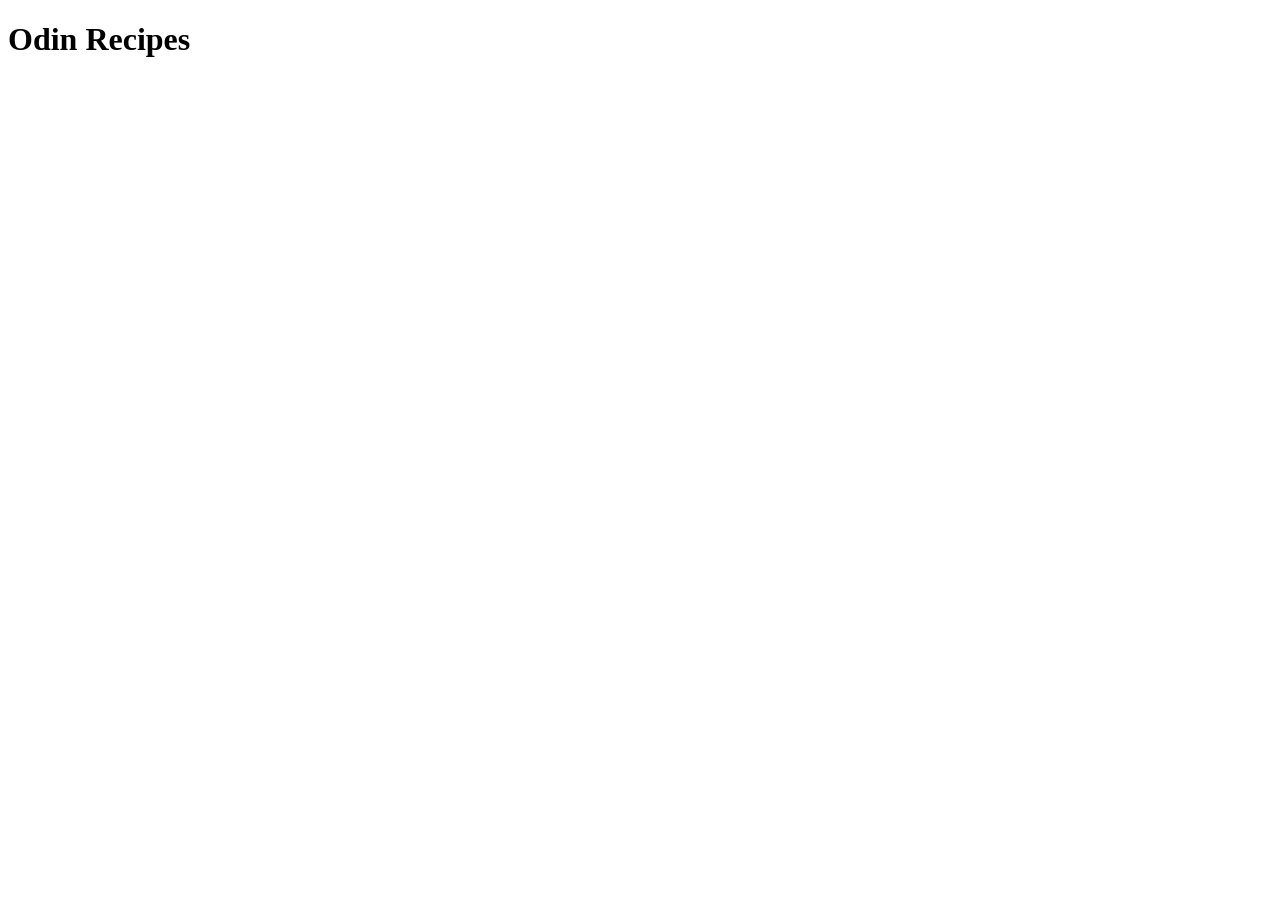
==== index.html @ f1d3222e "First-Commit of the odin recipes" ====
<!DOCTYPE html>
<html lang="en">
<head>
    <meta charset="UTF-8">
    <meta name="viewport" content="width=device-width, initial-scale=1.0">
    <title>Odin Recipes</title>
</head>
<body>
    <h1>Odin Recipes</h1>
</body>
</html>
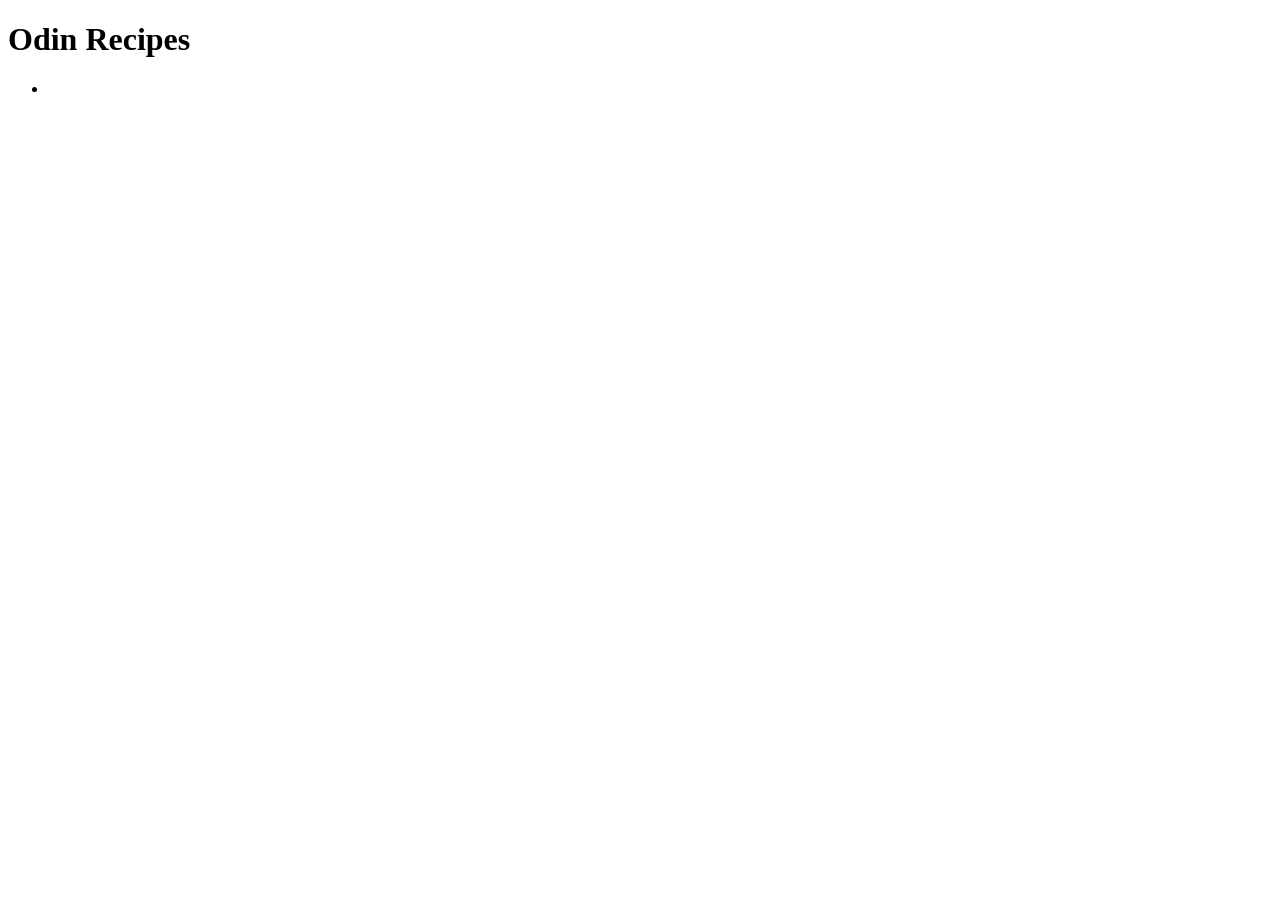
==== commit 37e01c3f: "Add Shawarma Recipe Added a Shawarma Recipe web page and a linklabel to it in the index page" ====
--- a/index.html
+++ b/index.html
@@ -7,5 +7,8 @@
 </head>
 <body>
     <h1>Odin Recipes</h1>
+    <ul>
+        <li><a href="recipes/shawarma.html"></a></li>
+    </ul>
 </body>
 </html>
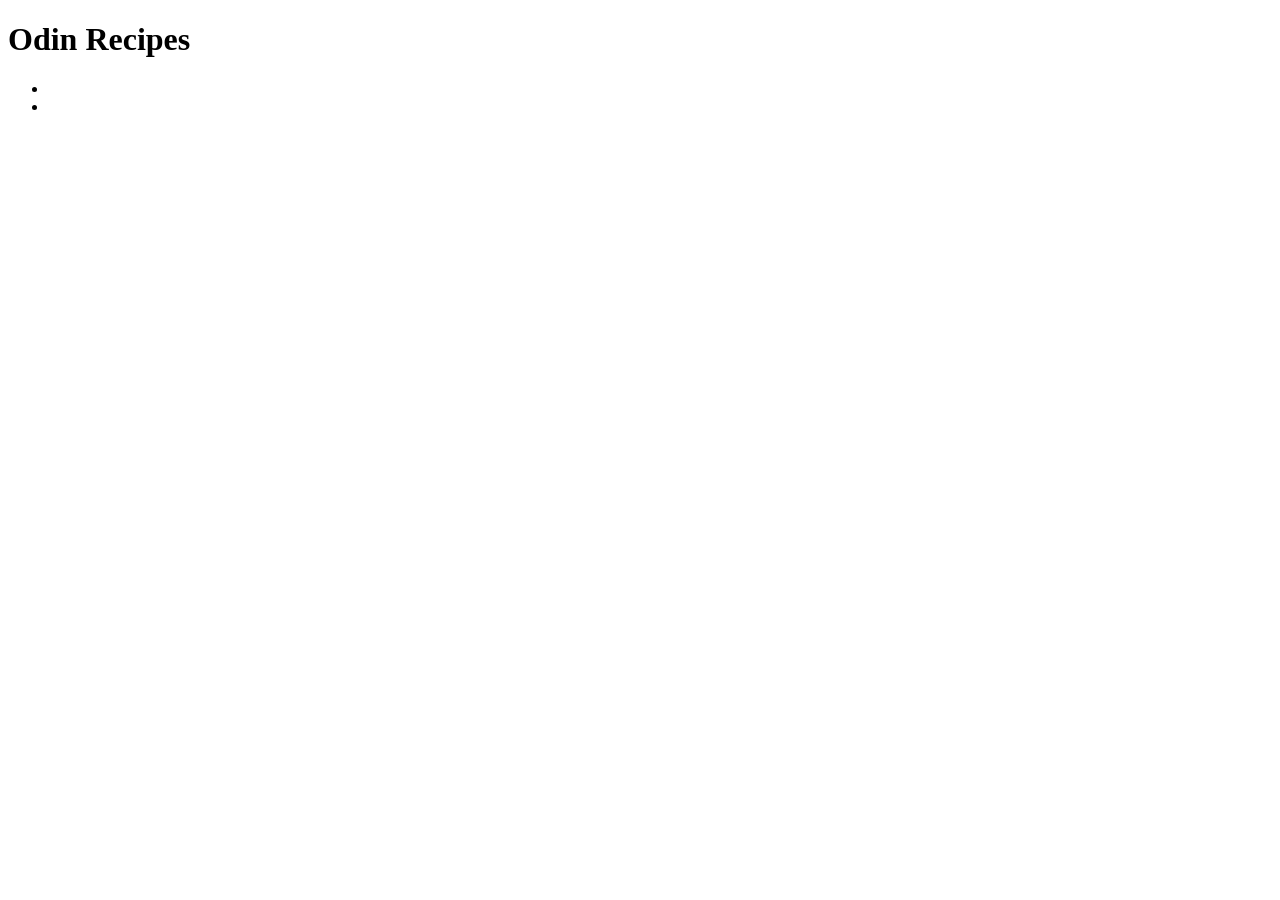
==== commit 56ca553a: "Add Kabsa Recipe Added a Kabsa Recipe webpage and linkelabel to it in the index webpage." ====
--- a/index.html
+++ b/index.html
@@ -9,6 +9,7 @@
     <h1>Odin Recipes</h1>
     <ul>
         <li><a href="recipes/shawarma.html"></a></li>
+        <li><a href="recipes/kabsa.html"></a></li>
     </ul>
 </body>
 </html>
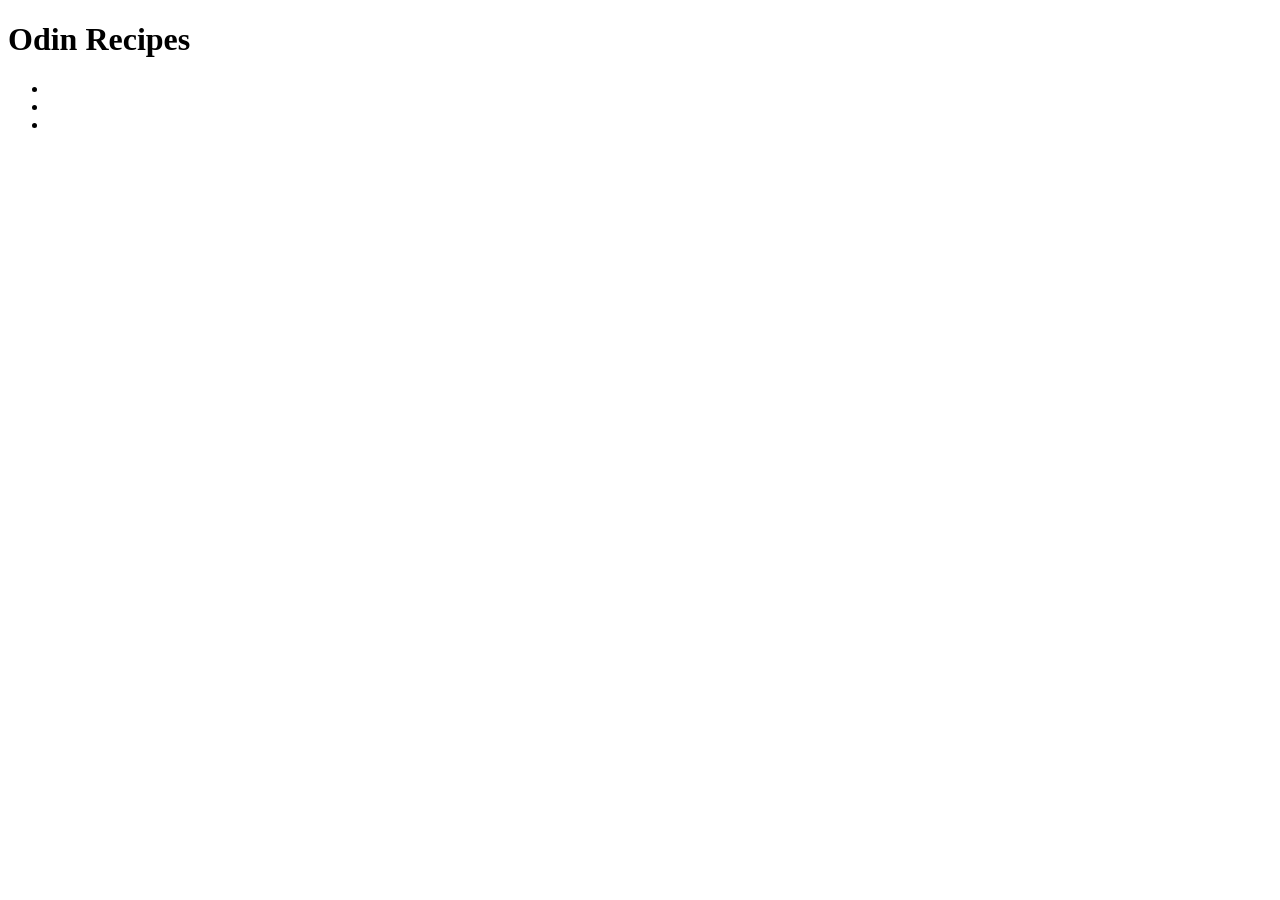
==== commit d6b38ea2: "Add Kibbeh Recipe Added Kibbeh Recipe webpage and a linklabel to it in the index webpage." ====
--- a/index.html
+++ b/index.html
@@ -10,6 +10,7 @@
     <ul>
         <li><a href="recipes/shawarma.html"></a></li>
         <li><a href="recipes/kabsa.html"></a></li>
+        <li><a href="recipes/kibbeh.html"></a></li>
     </ul>
 </body>
 </html>
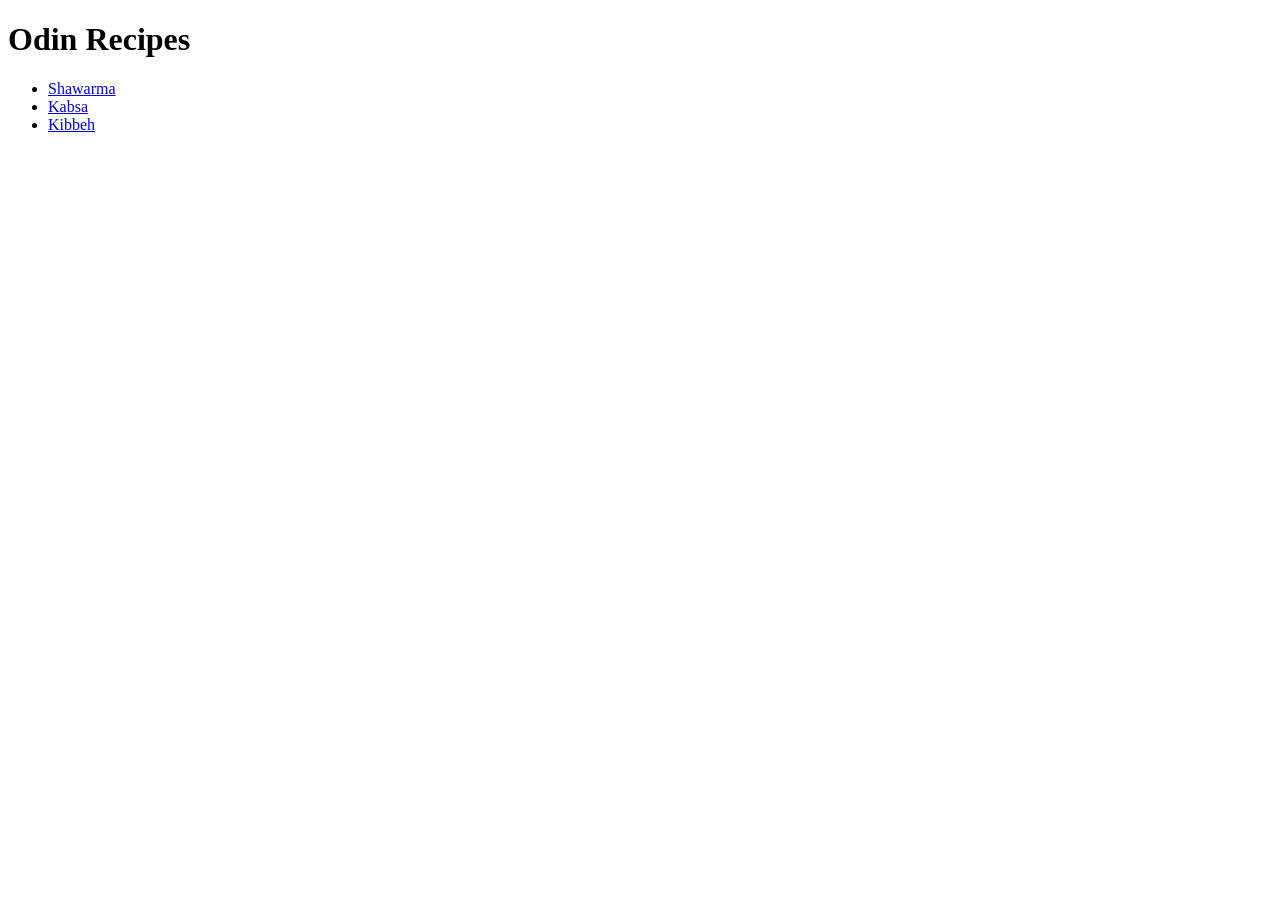
==== commit 66957a5a: "Fix error in the index webpage Added titles for the link labels in the index webpage." ====
--- a/index.html
+++ b/index.html
@@ -8,9 +8,9 @@
 <body>
     <h1>Odin Recipes</h1>
     <ul>
-        <li><a href="recipes/shawarma.html"></a></li>
-        <li><a href="recipes/kabsa.html"></a></li>
-        <li><a href="recipes/kibbeh.html"></a></li>
+        <li><a href="recipes/shawarma.html">Shawarma</a></li>
+        <li><a href="recipes/kabsa.html">Kabsa</a></li>
+        <li><a href="recipes/kibbeh.html">Kibbeh</a></li>
     </ul>
 </body>
 </html>
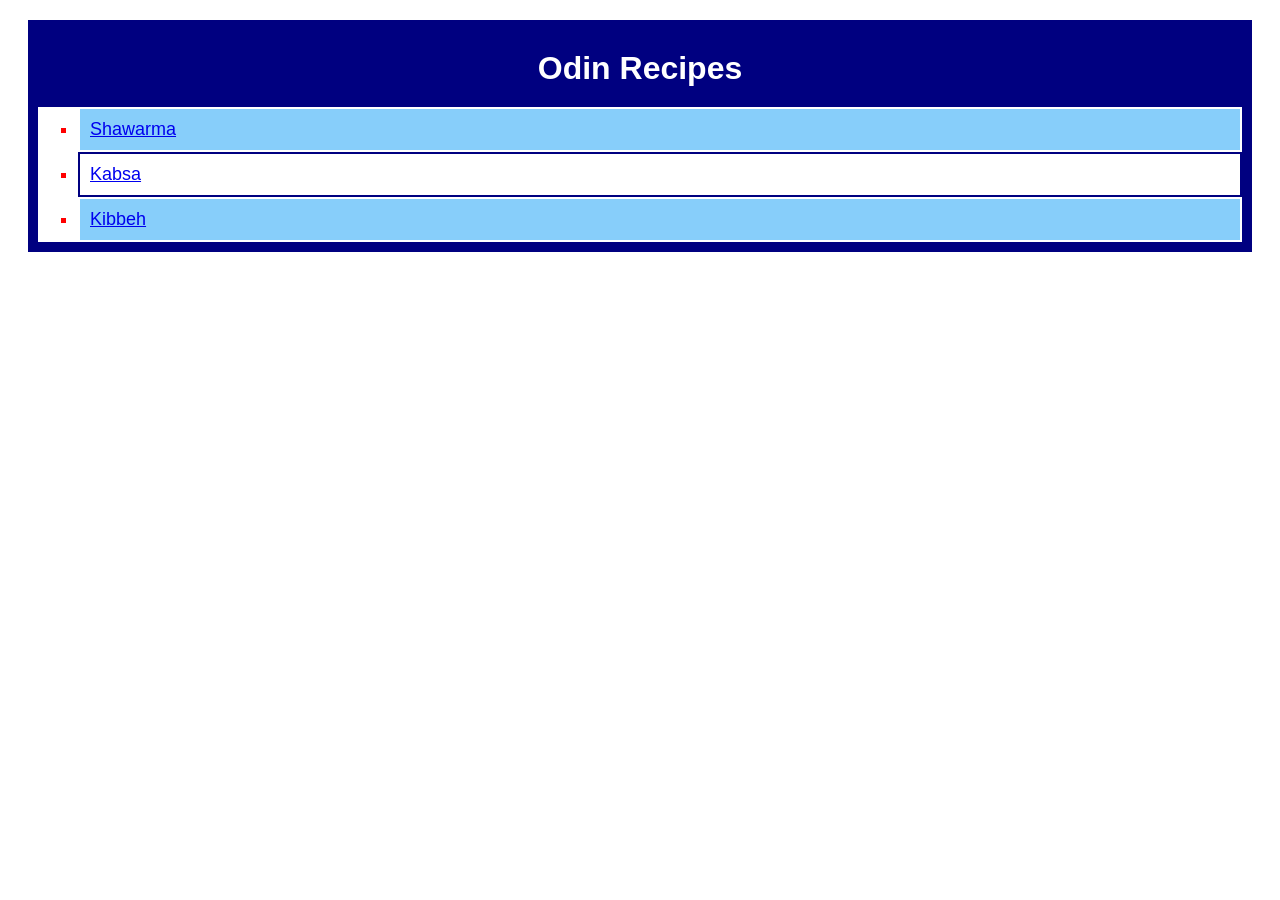
==== commit 9507f6b6: "Style with css Added style.css file to style index.html, modified index.html(classified elememnts), " ====
--- a/index.html
+++ b/index.html
@@ -4,13 +4,16 @@
     <meta charset="UTF-8">
     <meta name="viewport" content="width=device-width, initial-scale=1.0">
     <title>Odin Recipes</title>
+    <link rel="stylesheet" href="style.css">
 </head>
 <body>
+    <div class="box">
     <h1>Odin Recipes</h1>
-    <ul>
-        <li><a href="recipes/shawarma.html">Shawarma</a></li>
-        <li><a href="recipes/kabsa.html">Kabsa</a></li>
-        <li><a href="recipes/kibbeh.html">Kibbeh</a></li>
-    </ul>
+        <ul class="recipes">
+            <li class="odd"><a href="recipes/shawarma.html">Shawarma</a></li>
+            <li class="even"><a href="recipes/kabsa.html">Kabsa</a></li>
+            <li class="odd"><a href="recipes/kibbeh.html">Kibbeh</a></li>
+        </ul>
+    </div>
 </body>
 </html>
--- a/style.css
+++ b/style.css
@@ -0,0 +1,34 @@
+body{
+    background: white;
+    font-family: 'Lucida Sans', 'Lucida Sans Regular', ' Lucida Grande', 'Lucida Sans Unicode', Geneva, Verdana, sans-serif;
+}
+
+.box{
+    margin: 20px;
+    border: 10px solid navy;
+}
+h1{
+    color: white;
+    background-color: navy;
+    padding: 20px;
+    margin: 0px;
+    text-align: center;
+}
+.recipes{
+    color: red;
+    margin: 0px;
+    font-size: large;
+    list-style: none;
+    list-style-type: square;
+    list-style-position: outside;
+}
+.odd{
+    background-color: lightskyblue;
+    padding: 10px;
+    border: 2px solid white;
+}
+.even{
+    background-color: white;
+    padding: 10px;
+    border: 2px solid navy;
+}
